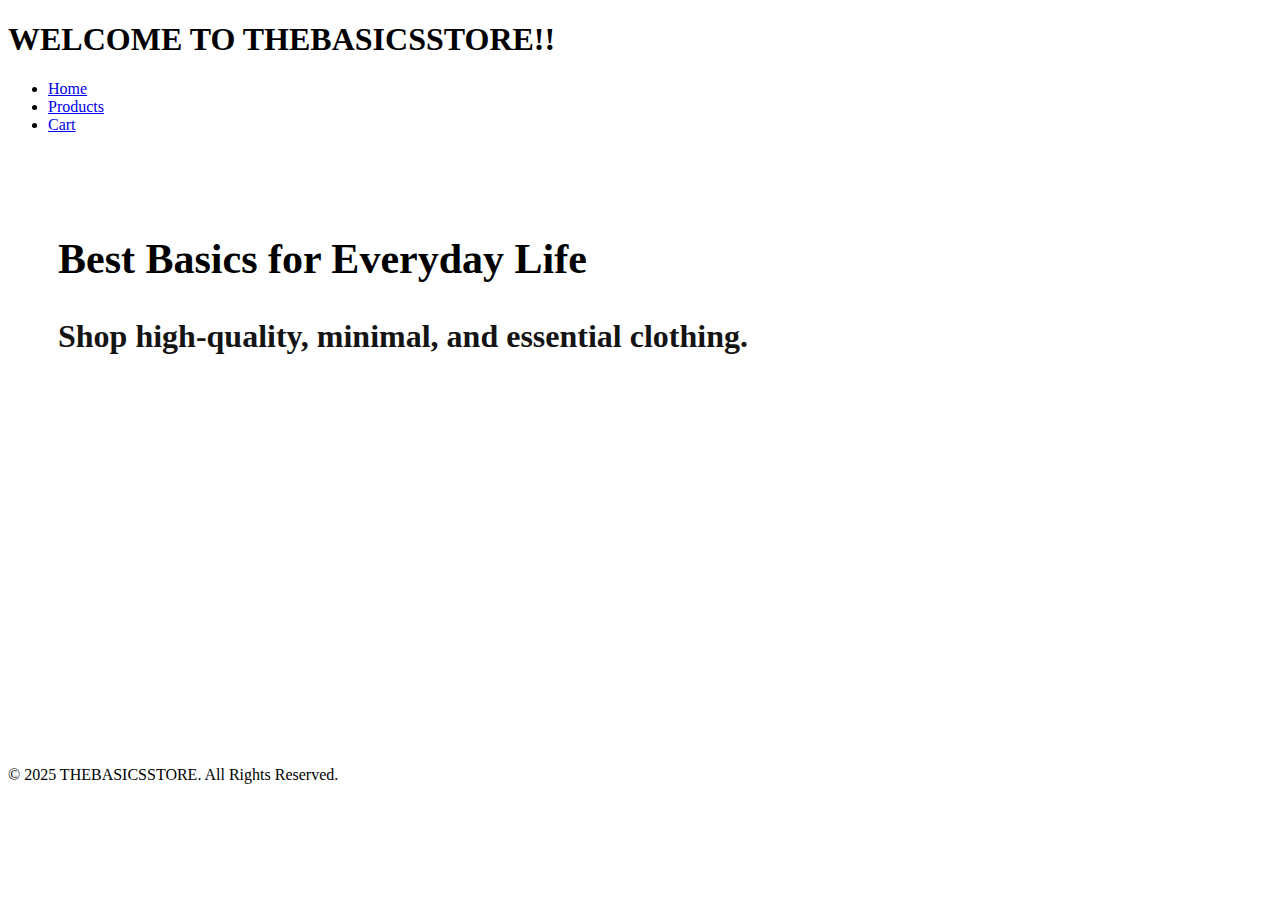
==== index.html @ 55a0e001 "Create index.html" ====
<!DOCTYPE html>
<html lang="en">
<head>
    <meta charset="UTF-8">
    <meta name="viewport" content="width=device-width, initial-scale=1.0">
    <title>THEBASICSSTORE - Home</title>
    <link rel="stylesheet" href="/css/style.css">
<script src="/js/checkout.js" defer></script>

</head>
<body>
    <header>
        <h1>WELCOME TO THEBASICSSTORE!!</h1>
        <nav>
            <ul>
                <li><a href="index.html">Home</a></li>
                <li><a href="products.html">Products</a></li>
                <li><a href="cart.html">Cart</a></li>
            </ul>
        </nav>
    </header>
    <main>
        <div class="main-content" style="background-image: url('bgg.jpg.jpeg'); background-size: cover; background-position: center; min-height: 500px; color: white; padding: 50px;">
            <h2 style="color: black; font-size: 42px; font-weight: bold;">
                Best Basics for Everyday Life
            </h2>
            <p style="color: rgb(21, 20, 20); font-size: 32px;font-weight: bold;">
                Shop high-quality, minimal, and essential clothing.
            </p>
            
            
        
        </div>

        
    </main>
    <footer>
        <p>&copy; 2025 THEBASICSSTORE. All Rights Reserved.</p>
    </footer>
    <script src="js/script.js"></script>
</body>
</html>
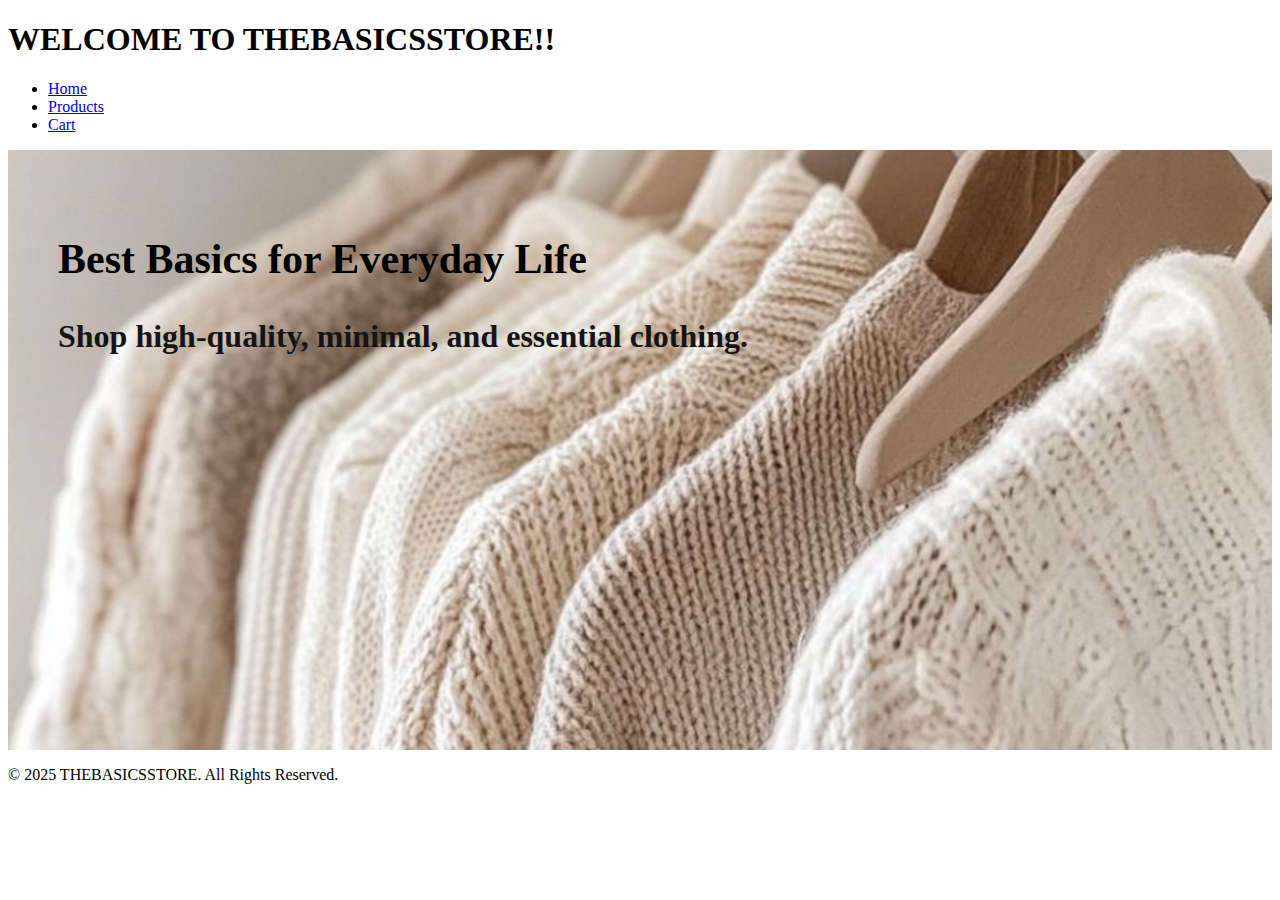
==== commit ef5499d4: "Update index.html" ====
--- a/index.html
+++ b/index.html
@@ -5,7 +5,7 @@
     <meta name="viewport" content="width=device-width, initial-scale=1.0">
     <title>THEBASICSSTORE - Home</title>
     <link rel="stylesheet" href="/css/style.css">
-<script src="/js/checkout.js" defer></script>
+<script src="/checkout.js" defer></script>
 
 </head>
 <body>
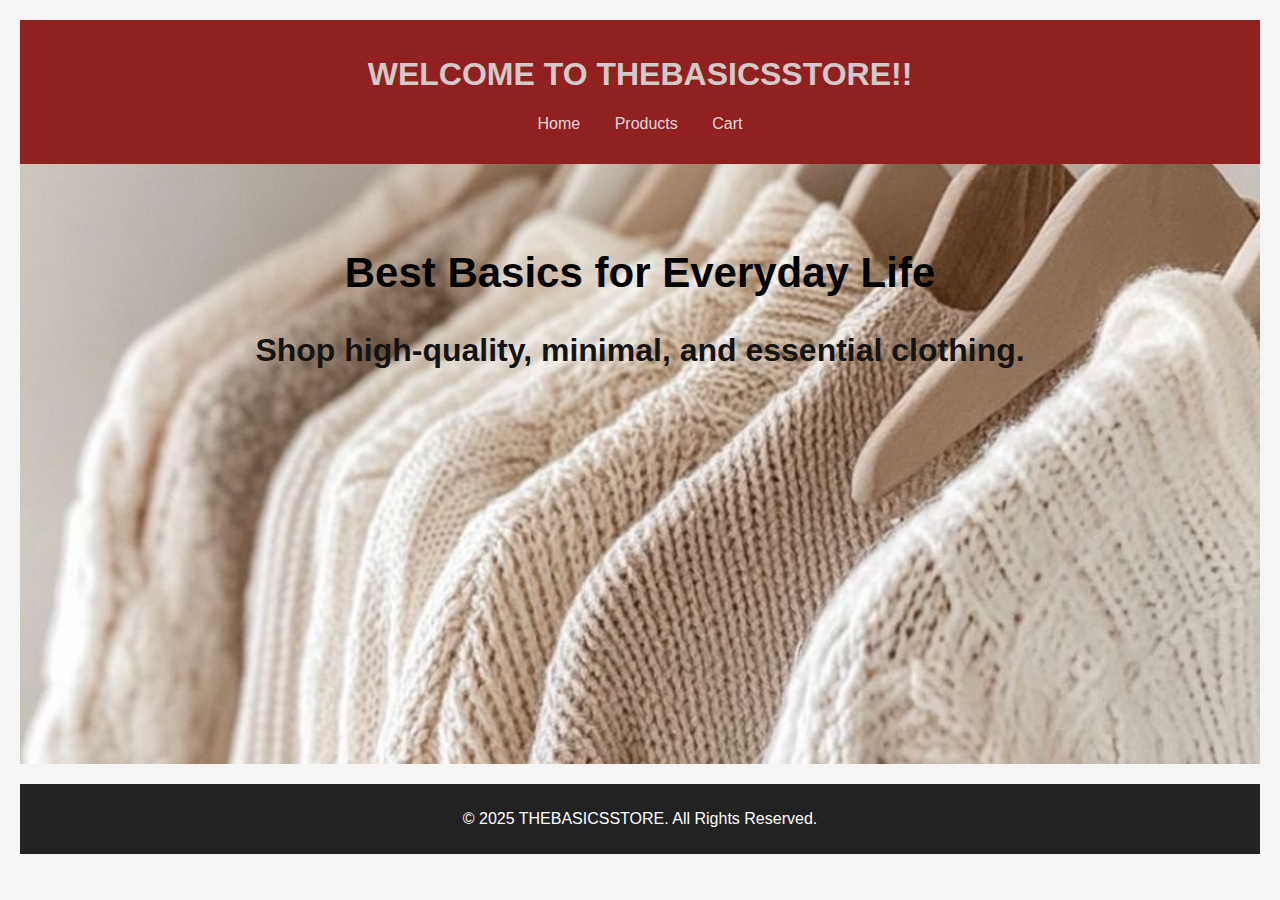
==== commit c3bfc13f: "Update index.html" ====
--- a/index.html
+++ b/index.html
@@ -4,7 +4,7 @@
     <meta charset="UTF-8">
     <meta name="viewport" content="width=device-width, initial-scale=1.0">
     <title>THEBASICSSTORE - Home</title>
-    <link rel="stylesheet" href="/css/style.css">
+    <link rel="stylesheet" href="/style.css">
 <script src="/checkout.js" defer></script>
 
 </head>
--- a/style.css
+++ b/style.css
@@ -0,0 +1,220 @@
+body {
+    font-family: Arial, sans-serif;
+    margin: 0;
+    padding: 0;
+    text-align: center;
+    background-color: #f5f5f5;
+}
+header {
+    background: #912121;
+    color: rgb(210, 201, 201);
+    padding: 15px 0;
+}
+nav ul {
+    list-style: none;
+    padding: 0;
+}
+nav ul li {
+    display: inline;
+    margin: 0 15px;
+}
+nav ul li a {
+    color: rgb(227, 216, 216);
+    text-decoration: none;
+}
+.hero {
+    padding: 50px 40px;
+}
+footer {
+    margin-top: 20px;
+    background: #222;
+    color: white;
+    padding: 10px 0;
+}
+.product-container {
+    display: flex;
+    flex-direction: column;
+    align-items: center;
+    padding: 20px;
+}
+.product-gallery img {
+    width: 200px;
+    cursor: pointer;
+    border-radius: 8px;
+    margin: 5px;
+}
+.product-details {
+    max-width: 500px;
+    padding: 20px;
+    background: white;
+    border-radius: 10px;
+    box-shadow: 0 0 10px rgba(0, 0, 0, 0.1);
+    text-align: center;
+}
+.price {
+    font-size: 1.5rem;
+    color: green;
+    margin: 10px 0;
+}
+.add-to-cart {
+    background-color: #ff6600;
+    color: white;
+    border: none;
+    padding: 12px 20px;
+    font-size: 1rem;
+    cursor: pointer;
+    border-radius: 5px;
+    margin-top: 10px;
+}
+.add-to-cart:hover {
+    background-color: #e65c00;
+}
+.cart-container {
+    max-width: 800px;
+    margin: 20px auto;
+    padding: 20px;
+    background: white;
+    border-radius: 10px;
+    box-shadow: 0 0 10px rgba(0, 0, 0, 0.1);
+    text-align: center;
+}
+table {
+    width: 100%;
+    border-collapse: collapse;
+    margin-top: 20px;
+}
+th, td {
+    border: 1px solid #ddd;
+    padding: 10px;
+}
+.cart-total {
+    margin-top: 20px;
+    font-size: 1.5rem;
+}
+.checkout-btn {
+    background-color: #28a745;
+    color: white;
+    border: none;
+    padding: 12px 20px;
+    font-size: 1rem;
+    cursor: pointer;
+    border-radius: 5px;
+}
+.checkout-btn:hover {
+    background-color: #218838;
+}
+.products-container {
+    max-width: 1000px;
+    margin: auto;
+    padding: 20px;
+    text-align: center;
+}
+.product-grid {
+    display: grid;
+    grid-template-columns: repeat(auto-fit, minmax(200px, 1fr));
+    gap: 20px;
+}
+.product-card {
+    background: white;
+    padding: 15px;
+    border-radius: 10px;
+    box-shadow: 0 0 10px rgba(0, 0, 0, 0.1);
+    text-align: center;
+}
+.product-card img {
+    width: 100%;
+    border-radius: 5px;
+}
+.view-product {
+    display: inline-block;
+    margin-top: 10px;
+    padding: 8px 15px;
+    background: #007BFF;
+    color: white;
+    text-decoration: none;
+    border-radius: 5px;
+}
+.view-product:hover {
+    background: #0056b3;
+}
+body {
+    font-family: Arial, sans-serif;
+    text-align: center;
+    margin: 0;
+    padding: 20px;
+}
+
+.auth-container, .checkout-container {
+    width: 300px;
+    margin: auto;
+    padding: 20px;
+    border: 1px solid #ddd;
+    border-radius: 5px;
+}
+
+input, select, button {
+    width: 100%;
+    margin: 10px 0;
+    padding: 10px;
+    border: 1px solid #ccc;
+    border-radius: 5px;
+}
+
+button {
+    background-color: #28a745;
+    color: white;
+    border: none;
+    cursor: pointer;
+}
+
+button:hover {
+    background-color: #218838;
+}
+
+span {
+    color: blue;
+    cursor: pointer;
+}
+/* Center the login/signup form */
+.auth-container {
+    position: absolute;
+    top: 50%;
+    left: 50%;
+    transform: translate(-50%, -50%);
+    background: white;
+    padding: 20px;
+    box-shadow: 0px 4px 10px rgba(0, 0, 0, 0.1);
+    width: 300px;
+    text-align: center;
+    border-radius: 8px;
+}
+
+/* Style inputs */
+.auth-container input {
+    width: 100%;
+    padding: 10px;
+    margin: 8px 0;
+    border: 1px solid #ccc;
+    border-radius: 5px;
+}
+
+/* Style button */
+.auth-container button {
+    width: 100%;
+    padding: 10px;
+    background-color: #28a745;
+    color: white;
+    border: none;
+    border-radius: 5px;
+    cursor: pointer;
+}
+
+.auth-container button:hover {
+    background-color: #218838;
+}
+
+/* Toggle text */
+#toggle-auth span {
+    color: blue;
+    cursor: pointer;
+}
